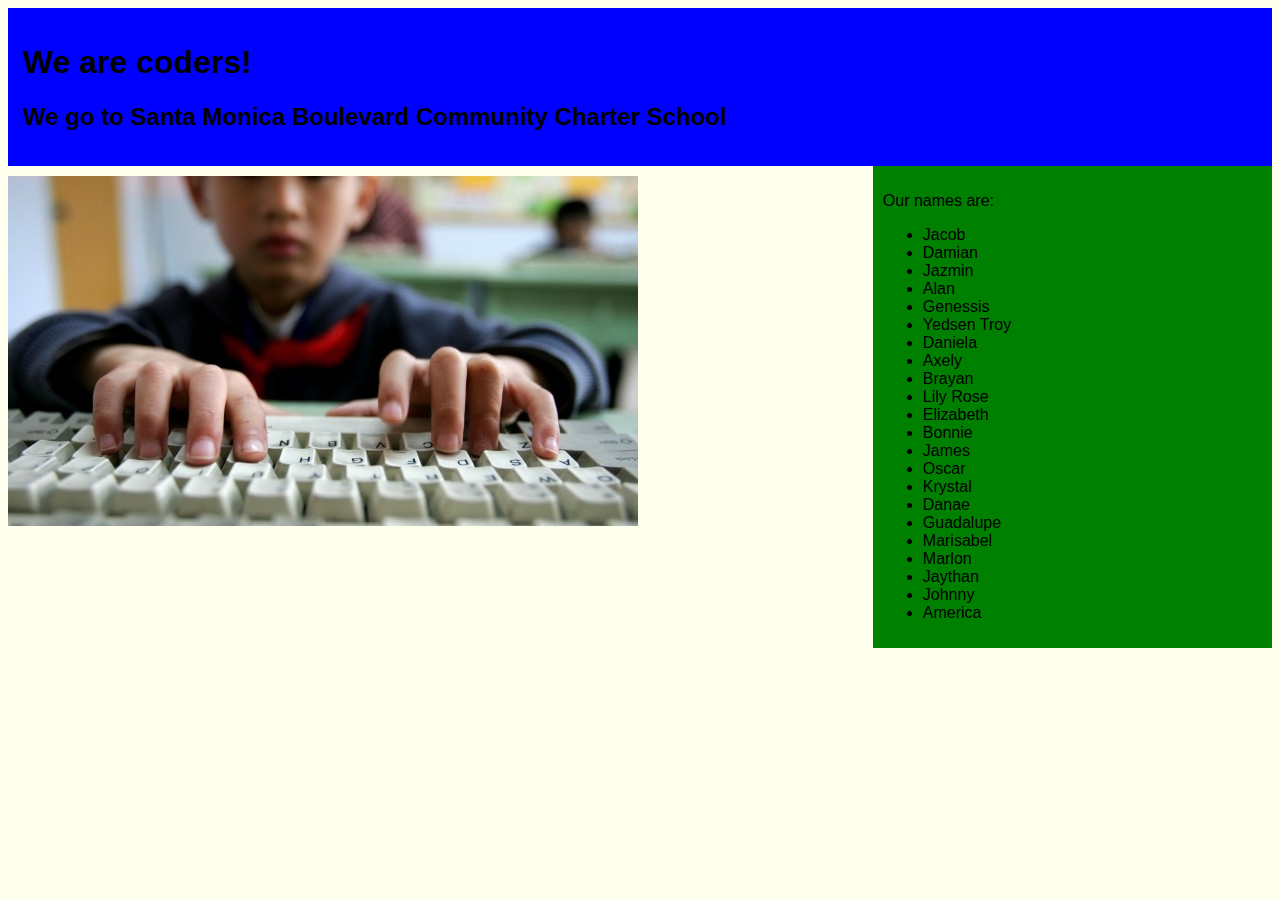
==== index.html @ aca3d465 "first commit" ====
<!DOCTYPE html>
<html lang="en-us">
<head>
	<link rel="stylesheet" href="index.css">
	<title>Computer Science Education Week Tutorial</title>
</head> 

<body>
	<div id="container">
		<header>
			<h1>We are coders!</h1>
			<h2>We go to Santa Monica Boulevard Community Charter School</h2>
		</header>

		<section>
			<p>Our names are:
				<ul>
					<li>Jacob</li>
					<li>Damian</li>
					<li>Jazmin</li>
					<li>Alan</li>
					<li>Genessis</li>
					<li>Yedsen Troy</li>
					<li>Daniela</li>
					<li>Axely</li>
					<li>Brayan</li>
					<li>Lily Rose</li>
					<li>Elizabeth</li>
					<li>Bonnie</li>
					<li>James</li>
					<li>Oscar</li>
					<li>Krystal</li>
					<li>Danae</li>
					<li>Guadalupe</li>
					<li>Marisabel</li>
					<li>Marlon</li>
					<li>Jaythan</li>
					<li>Johnny</li>
					<li>America</li>
				</ul>
			</p>
		</section>

		<aside id="photo1">
			<img src="img/kid_coder2.jpg">
		</aside>
	</div>
</body>

</html>
---- index.css ----
body {
	background:#ffe;
	font-family:helvetica;
}

header {
	background: blue;
	padding: 15px;
}

section {
	width:30%;
	background: green;
	padding:10px;
	float: right;
}

aside {
	width:60%;
	margin-right:1%;
	background-size: cover;
	padding-top: 10px;
}
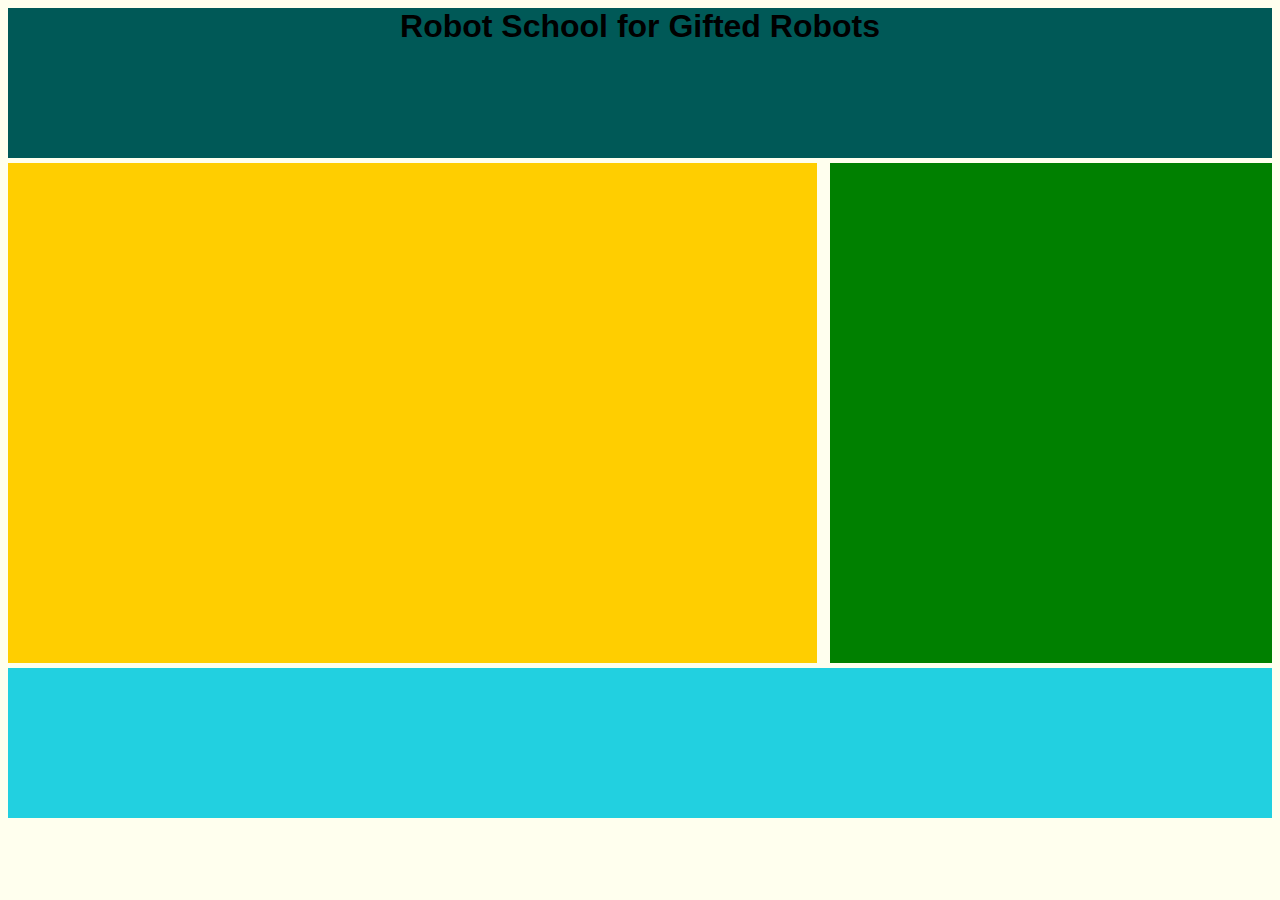
==== commit e01c5d5a: "adds wireframe and images" ====
--- a/index.html
+++ b/index.html
@@ -8,42 +8,19 @@
 <body>
 	<div id="container">
 		<header>
-			<h1>We are coders!</h1>
-			<h2>We go to Santa Monica Boulevard Community Charter School</h2>
+			<h1> Robot School for Gifted Robots</h1>
+			<h2></h2>
 		</header>
 
 		<section>
-			<p>Our names are:
-				<ul>
-					<li>Jacob</li>
-					<li>Damian</li>
-					<li>Jazmin</li>
-					<li>Alan</li>
-					<li>Genessis</li>
-					<li>Yedsen Troy</li>
-					<li>Daniela</li>
-					<li>Axely</li>
-					<li>Brayan</li>
-					<li>Lily Rose</li>
-					<li>Elizabeth</li>
-					<li>Bonnie</li>
-					<li>James</li>
-					<li>Oscar</li>
-					<li>Krystal</li>
-					<li>Danae</li>
-					<li>Guadalupe</li>
-					<li>Marisabel</li>
-					<li>Marlon</li>
-					<li>Jaythan</li>
-					<li>Johnny</li>
-					<li>America</li>
-				</ul>
-			</p>
 		</section>
 
 		<aside id="photo1">
-			<img src="img/kid_coder2.jpg">
+			<img src="">
 		</aside>
+
+		<footer>
+		</footer>
 	</div>
 </body>
 
--- a/index.css
+++ b/index.css
@@ -4,20 +4,37 @@
 }
 
 header {
-	background: blue;
-	padding: 15px;
+	background: #005957;
+	width: 100%;
+	height: 150px;
+	margin-bottom: 5px;
+}
+
+h1 {
+	text-align: center;
+	display: block;
+	margin: 0 auto;
 }
 
 section {
-	width:30%;
+	width:35%;
 	background: green;
-	padding:10px;
+	height: 500px;
+	margin-bottom: 5px;
 	float: right;
 }
 
 aside {
-	width:60%;
-	margin-right:1%;
-	background-size: cover;
-	padding-top: 10px;
+	width:64%;
+	background: #FFCE00;
+	height: 500px;
+	margin-bottom: 5px;
+	float: left;
+}
+
+footer {
+	background: #22D0E0;
+	width: 100%;
+	height: 150px;
+	clear: left;
 }